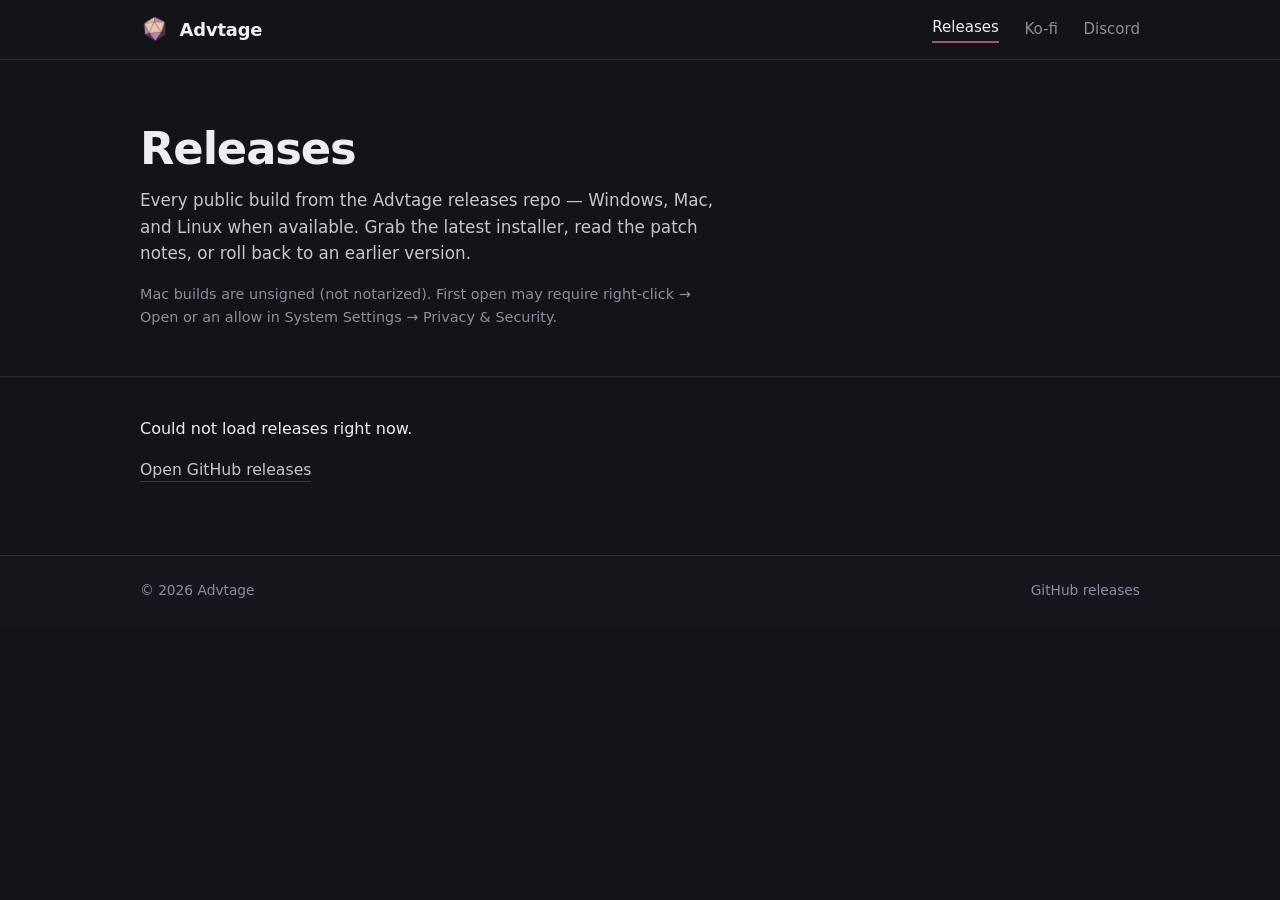
==== releases.html @ 0727cc29 "Point site at org releases and document hosting model Switch download/API URLs from dylan-griffin/ad" ====
<!DOCTYPE html>
<html lang="en">
<head>
  <meta charset="utf-8" />
  <meta name="viewport" content="width=device-width, initial-scale=1" />
  <title>Releases • Advtage</title>
  <meta name="description" content="Download Advtage for Windows, Mac, and Linux — browse every public release and patch notes." />
  <meta property="og:title" content="Advtage Releases" />
  <meta property="og:description" content="Download Advtage for Windows, Mac, and Linux — browse every public release and patch notes." />
  <meta property="og:type" content="website" />
  <meta property="og:image" content="assets/adv-die.png" />
  <link rel="icon" href="assets/adv-small.png" type="image/png" />
  <link rel="stylesheet" href="styles.css" />
</head>
<body>
  <a class="skip" href="#releases-list">Skip to releases</a>

  <header class="nav">
    <div class="nav__in">
      <a class="brand" href="index.html" aria-label="Advtage home">
        <img class="brand__icon" src="assets/adv-die.png" alt="" width="30" height="30" />
        <span class="brand__name">Advtage</span>
      </a>
      <nav class="nav__links" aria-label="Primary">
        <a href="releases.html" aria-current="page">Releases</a>
        <a href="https://ko-fi.com/advtage" target="_blank" rel="noopener noreferrer">Ko-fi</a>
        <a href="https://discord.gg/P9cmzxJrYT" target="_blank" rel="noopener noreferrer">Discord</a>
      </nav>
    </div>
  </header>

  <main>
    <section class="page-head">
      <div class="page-head__in">
        <h1 class="page-head__title">Releases</h1>
        <p class="page-head__lede">
          Every public build from the Advtage releases repo — Windows, Mac, and Linux when available. Grab the latest installer, read the patch notes, or roll back to an earlier version.
        </p>
        <p class="page-head__note">
          Mac builds are unsigned (not notarized). First open may require right-click → Open or an allow in System Settings → Privacy &amp; Security.
        </p>
      </div>
    </section>

    <section class="releases" aria-label="Release list">
      <div class="releases__in" id="releases-list" role="status" aria-live="polite">
        <p class="releases__status">Loading releases…</p>
      </div>
    </section>
  </main>

  <footer class="foot">
    <div class="foot__in">
      <span>&copy; <span id="year"></span> Advtage</span>
      <a href="https://github.com/advtage/advtage.github.io/releases" target="_blank" rel="noopener noreferrer">GitHub releases</a>
    </div>
  </footer>

  <script src="releases.js"></script>
</body>
</html>
---- styles.css ----
:root {
  color-scheme: dark;

  /* One dominant neutral, graded surfaces */
  --bg: #131418;
  --bg-2: #16171c;
  --ink: #eceef2;
  --ink-2: #c4c7d0;
  --muted: #8b8f9c;
  --line: rgba(255, 255, 255, 0.10);
  --line-2: rgba(255, 255, 255, 0.16);

  /* One accent, drawn from the die's plum/orchid — solid, used sparingly */
  --accent: #a4517f;
  --accent-hover: #b75f90;
  --accent-ink: #ffffff;

  --maxw: 1080px;
  --pad: clamp(1.25rem, 4vw, 2.5rem);

  font-family: Inter, system-ui, -apple-system, "Segoe UI", Roboto, sans-serif;
}

* { box-sizing: border-box; }

body {
  margin: 0;
  min-height: 100vh;
  background: var(--bg);
  color: var(--ink);
  font-size: 16px;
  line-height: 1.55;
  -webkit-font-smoothing: antialiased;
  text-rendering: optimizeLegibility;
}

img { display: block; }
a { color: inherit; }

.skip {
  position: absolute;
  left: -9999px;
  top: 0;
  z-index: 50;
  padding: 0.6rem 1rem;
  background: var(--accent);
  color: var(--accent-ink);
  font-weight: 600;
  text-decoration: none;
}
.skip:focus { left: 1rem; top: 1rem; }

:focus-visible {
  outline: 2px solid var(--accent-hover);
  outline-offset: 2px;
}

.mid { color: var(--muted); padding: 0 0.15rem; }

/* ---------------- Nav ---------------- */
.nav {
  position: sticky;
  top: 0;
  z-index: 30;
  background: var(--bg);
  border-bottom: 1px solid var(--line);
}
.nav__in {
  max-width: var(--maxw);
  margin: 0 auto;
  padding: 0.9rem var(--pad);
  display: flex;
  align-items: center;
  justify-content: space-between;
  gap: 1rem;
}
.brand {
  display: inline-flex;
  align-items: center;
  gap: 0.6rem;
  text-decoration: none;
}
.brand__icon {
  width: 30px;
  height: 30px;
  object-fit: contain;
}
.brand__name {
  font-size: 1.12rem;
  font-weight: 700;
  letter-spacing: -0.01em;
  color: var(--ink);
}
.nav__links {
  display: flex;
  align-items: center;
  gap: 1.6rem;
}
.nav__links a {
  color: var(--muted);
  text-decoration: none;
  font-size: 0.94rem;
  font-weight: 500;
  transition: color 0.15s ease;
}
.nav__links a:hover { color: var(--ink); }

/* ---------------- Hero ---------------- */
.hero {
  border-bottom: 1px solid var(--line);
}
.hero__in {
  max-width: var(--maxw);
  margin: 0 auto;
  padding: clamp(3rem, 8vw, 6rem) var(--pad) clamp(2.5rem, 6vw, 4.5rem);
  display: grid;
  grid-template-columns: 1.35fr 1fr;
  align-items: center;
  gap: clamp(2rem, 6vw, 5rem);
}
.hero__text { max-width: 36rem; }

.eyebrow {
  margin: 0 0 1.25rem;
  color: var(--muted);
  font-size: 0.8rem;
  font-weight: 600;
  letter-spacing: 0.14em;
  text-transform: uppercase;
}
.eyebrow span { margin: 0 0.35rem; color: var(--accent); }

.hero__title {
  margin: 0 0 1.4rem;
  font-size: clamp(2.2rem, 5.2vw, 3.6rem);
  line-height: 1.08;
  letter-spacing: -0.025em;
  font-weight: 700;
  color: var(--ink);
}

.hero__lede {
  margin: 0 0 2rem;
  max-width: 33rem;
  color: var(--ink-2);
  font-size: clamp(1.02rem, 1.5vw, 1.18rem);
  line-height: 1.6;
}

/* ---- Actions: equal download buttons per platform ---- */
.actions {
  display: flex;
  flex-direction: column;
  align-items: flex-start;
  gap: 1rem;
  margin-bottom: 1.35rem;
}
.dl-row {
  display: flex;
  flex-wrap: wrap;
  gap: 0.55rem;
  max-width: 36rem;
}
.btn {
  display: inline-flex;
  align-items: center;
  justify-content: center;
  padding: 0.85rem 1.35rem;
  background: var(--accent);
  color: var(--accent-ink);
  font-size: 0.95rem;
  font-weight: 600;
  text-decoration: none;
  border: 1px solid var(--accent);
  border-radius: 2px;
  transition: background 0.15s ease, border-color 0.15s ease;
}
.btn:hover { background: var(--accent-hover); border-color: var(--accent-hover); }
.btn.pending { opacity: 0.6; pointer-events: none; }
.btn--download { white-space: nowrap; }

.actions__alt {
  color: var(--ink-2);
  font-size: 0.98rem;
  font-weight: 500;
  text-decoration: none;
  border-bottom: 1px solid var(--line-2);
  padding-bottom: 2px;
  transition: color 0.15s ease, border-color 0.15s ease;
}
.actions__alt:hover { color: var(--ink); border-bottom-color: var(--accent); }

.version {
  margin: 0;
  color: var(--ink);
  font-size: 0.92rem;
  font-weight: 600;
}
.fine {
  margin: 0.35rem 0 0;
  color: var(--muted);
  font-size: 0.88rem;
}
.fine__link {
  color: var(--ink-2);
  text-decoration: none;
  border-bottom: 1px solid var(--line-2);
  transition: color 0.15s ease, border-color 0.15s ease;
}
.fine__link:hover { color: var(--ink); border-bottom-color: var(--accent); }
.fine--caveat {
  margin-top: 0.85rem;
  max-width: 34rem;
  line-height: 1.5;
  color: var(--muted);
}

/* ---- Hero mark: clean, still, no glow ---- */
.hero__shot {
  display: flex;
  justify-content: center;
}
.die {
  width: min(100%, 320px);
  height: auto;
  /* neutral grounding shadow, not a colored glow */
  filter: drop-shadow(0 18px 30px rgba(0, 0, 0, 0.45));
}

/* ---------------- Facts (typography + hairlines, not cards) ---------------- */
.facts { border-bottom: 1px solid var(--line); }
.facts__in {
  max-width: var(--maxw);
  margin: 0 auto;
  padding: clamp(2rem, 4vw, 3rem) var(--pad);
  display: grid;
  grid-template-columns: repeat(3, 1fr);
  gap: clamp(1.5rem, 4vw, 3rem);
}
.fact { margin: 0; }
.fact__term {
  margin: 0 0 0.4rem;
  font-size: 1.02rem;
  font-weight: 700;
  color: var(--ink);
  letter-spacing: -0.01em;
}
.fact__desc {
  margin: 0;
  color: var(--muted);
  font-size: 0.95rem;
  line-height: 1.55;
}

/* ---------------- Links (grouped text links, one icon system) ---------------- */
.links__in {
  max-width: var(--maxw);
  margin: 0 auto;
  padding: clamp(2.5rem, 5vw, 3.5rem) var(--pad);
  display: grid;
  grid-template-columns: 1fr 1fr;
  gap: clamp(2rem, 6vw, 4rem);
}
.group__label {
  margin: 0 0 1.1rem;
  font-size: 0.78rem;
  font-weight: 600;
  letter-spacing: 0.14em;
  text-transform: uppercase;
  color: var(--muted);
}
.group__list {
  list-style: none;
  margin: 0;
  padding: 0;
  display: flex;
  flex-direction: column;
  gap: 0.15rem;
}
.slink {
  display: inline-flex;
  align-items: center;
  gap: 0.7rem;
  padding: 0.5rem 0;
  color: var(--ink-2);
  text-decoration: none;
  font-size: 1rem;
  font-weight: 500;
  width: fit-content;
  transition: color 0.15s ease;
}
.slink__icon {
  width: 20px;
  height: 20px;
  flex-shrink: 0;
  fill: var(--muted);
  transition: fill 0.15s ease;
}
.slink:hover { color: var(--ink); }
.slink:hover .slink__icon { fill: var(--accent); }

/* ---------------- Page head (inner pages) ---------------- */
.page-head {
  border-bottom: 1px solid var(--line);
}
.page-head__in {
  max-width: var(--maxw);
  margin: 0 auto;
  padding: clamp(2.5rem, 6vw, 4rem) var(--pad) clamp(2rem, 4vw, 3rem);
}
.page-head__title {
  margin: 0 0 0.85rem;
  font-size: clamp(2rem, 4.5vw, 2.8rem);
  line-height: 1.1;
  letter-spacing: -0.025em;
  font-weight: 700;
}
.page-head__lede {
  margin: 0;
  max-width: 36rem;
  color: var(--ink-2);
  font-size: 1.05rem;
  line-height: 1.6;
}
.page-head__note {
  margin: 1rem 0 0;
  max-width: 36rem;
  color: var(--muted);
  font-size: 0.9rem;
  line-height: 1.55;
}

.nav__links a[aria-current="page"] {
  color: var(--ink);
  border-bottom: 2px solid var(--accent);
  padding-bottom: 2px;
}

/* ---------------- Releases list ---------------- */
.releases__in {
  max-width: var(--maxw);
  margin: 0 auto;
  padding: clamp(1.5rem, 4vw, 2.5rem) var(--pad) clamp(3rem, 6vw, 4.5rem);
}
.releases__status {
  margin: 0;
  color: var(--ink-2);
  font-size: 1rem;
  font-weight: 500;
}
.releases__status--error { color: var(--ink); }
.releases__fallback { margin: 1rem 0 0; }

.release {
  padding: clamp(1.5rem, 3vw, 2.25rem) 0;
  border-bottom: 1px solid var(--line);
}
.release:first-child { padding-top: 0.25rem; }
.release:last-child { border-bottom: none; }

.release__head {
  display: flex;
  align-items: flex-start;
  justify-content: space-between;
  gap: 1.5rem;
  margin-bottom: 1rem;
  flex-wrap: wrap;
}
.release__title {
  margin: 0 0 0.35rem;
  font-size: clamp(1.2rem, 2.4vw, 1.45rem);
  font-weight: 700;
  letter-spacing: -0.015em;
  line-height: 1.2;
}
.release__meta {
  margin: 0;
  color: var(--muted);
  font-size: 0.9rem;
  font-weight: 500;
  display: flex;
  flex-wrap: wrap;
  align-items: center;
  gap: 0.15rem;
}
.release__badges {
  display: flex;
  flex-wrap: wrap;
  gap: 0.45rem;
  margin-top: 0.7rem;
}
.release__badge {
  display: inline-block;
  padding: 0.15rem 0.45rem;
  border: 1px solid var(--line-2);
  border-radius: 2px;
  font-size: 0.72rem;
  font-weight: 700;
  letter-spacing: 0.04em;
  text-transform: uppercase;
  color: var(--ink-2);
}
.release__badge--latest {
  background: var(--accent);
  border-color: var(--accent);
  color: var(--accent-ink);
}
.release__badge--pre {
  color: var(--muted);
}
.release__actions {
  flex-shrink: 0;
  display: flex;
  flex-direction: column;
  align-items: flex-end;
  gap: 0.65rem;
  max-width: 100%;
}
.release__downloads {
  display: flex;
  flex-wrap: wrap;
  gap: 0.45rem;
  justify-content: flex-end;
  max-width: 22rem;
}
.release__downloads-empty {
  margin: 0;
  color: var(--muted);
  font-size: 0.88rem;
  font-style: italic;
}
.release__downloads .btn--download {
  padding: 0.65rem 0.95rem;
  font-size: 0.86rem;
}
.release__notes {
  margin: 0;
  color: var(--ink-2);
  font-size: 0.95rem;
  line-height: 1.6;
  max-width: 42rem;
}
.release__notes--empty {
  color: var(--muted);
  font-style: italic;
}
.release__notes p {
  margin: 0 0 0.75rem;
}
.release__notes p:last-child { margin-bottom: 0; }
.release__notes .notes-h {
  margin: 1.1rem 0 0.45rem;
  font-size: 0.98rem;
  font-weight: 700;
  letter-spacing: -0.01em;
  color: var(--ink);
  line-height: 1.3;
}
.release__notes .notes-h:first-child { margin-top: 0; }
.release__notes .notes-list {
  margin: 0 0 0.85rem;
  padding-left: 1.2rem;
  color: var(--ink-2);
}
.release__notes .notes-list li { margin: 0.25rem 0; }
.release__notes code {
  font-family: ui-monospace, SFMono-Regular, Menlo, Consolas, monospace;
  font-size: 0.88em;
  color: var(--ink);
}
.release__notes a {
  color: var(--ink);
  text-decoration: none;
  border-bottom: 1px solid var(--line-2);
}
.release__notes a:hover { border-bottom-color: var(--accent); }
.release__notes strong { color: var(--ink); font-weight: 650; }
.release__notes em { font-style: italic; }
.release__notes .notes-hr {
  border: 0;
  border-top: 1px solid var(--line);
  margin: 1rem 0;
}
.release__notes .notes-quote {
  margin: 0 0 0.85rem;
  padding: 0.15rem 0 0.15rem 0.9rem;
  border-left: 2px solid var(--line-2);
  color: var(--muted);
}

/* ---------------- Footer ---------------- */
.foot {
  border-top: 1px solid var(--line);
  background: var(--bg-2);
}
.foot__in {
  max-width: var(--maxw);
  margin: 0 auto;
  padding: 1.5rem var(--pad);
  display: flex;
  justify-content: space-between;
  gap: 1rem;
  flex-wrap: wrap;
  color: var(--muted);
  font-size: 0.86rem;
}
.foot__in a {
  color: var(--muted);
  text-decoration: none;
  transition: color 0.15s ease;
}
.foot__in a:hover { color: var(--ink); }

/* ---------------- Responsive ---------------- */
@media (max-width: 820px) {
  .hero__in {
    grid-template-columns: 1fr;
    gap: 2.5rem;
  }
  .hero__shot { order: -1; justify-content: flex-start; }
  .die { width: min(46%, 200px); }
  .facts__in { grid-template-columns: 1fr; gap: 1.5rem; }
  .fact { padding-bottom: 1.5rem; border-bottom: 1px solid var(--line); }
  .fact:last-child { padding-bottom: 0; border-bottom: none; }
}

@media (max-width: 560px) {
  .nav__links { gap: 1.1rem; }
  .nav__links a { font-size: 0.9rem; }
  .links__in { grid-template-columns: 1fr; gap: 2.25rem; }
  .actions { gap: 0.9rem; }
  .dl-row { width: 100%; }
  .dl-row .btn { flex: 1 1 calc(50% - 0.55rem); }
  .release__actions {
    width: 100%;
    align-items: stretch;
  }
  .release__downloads { justify-content: flex-start; max-width: none; width: 100%; }
  .release__downloads .btn--download { flex: 1 1 calc(50% - 0.45rem); text-align: center; }
}

@media (max-width: 380px) {
  .dl-row .btn,
  .release__downloads .btn--download { flex-basis: 100%; }
  .actions { align-items: stretch; }
  .actions__alt { align-self: flex-start; }
}

@media (prefers-reduced-motion: reduce) {
  * { transition: none !important; }
}
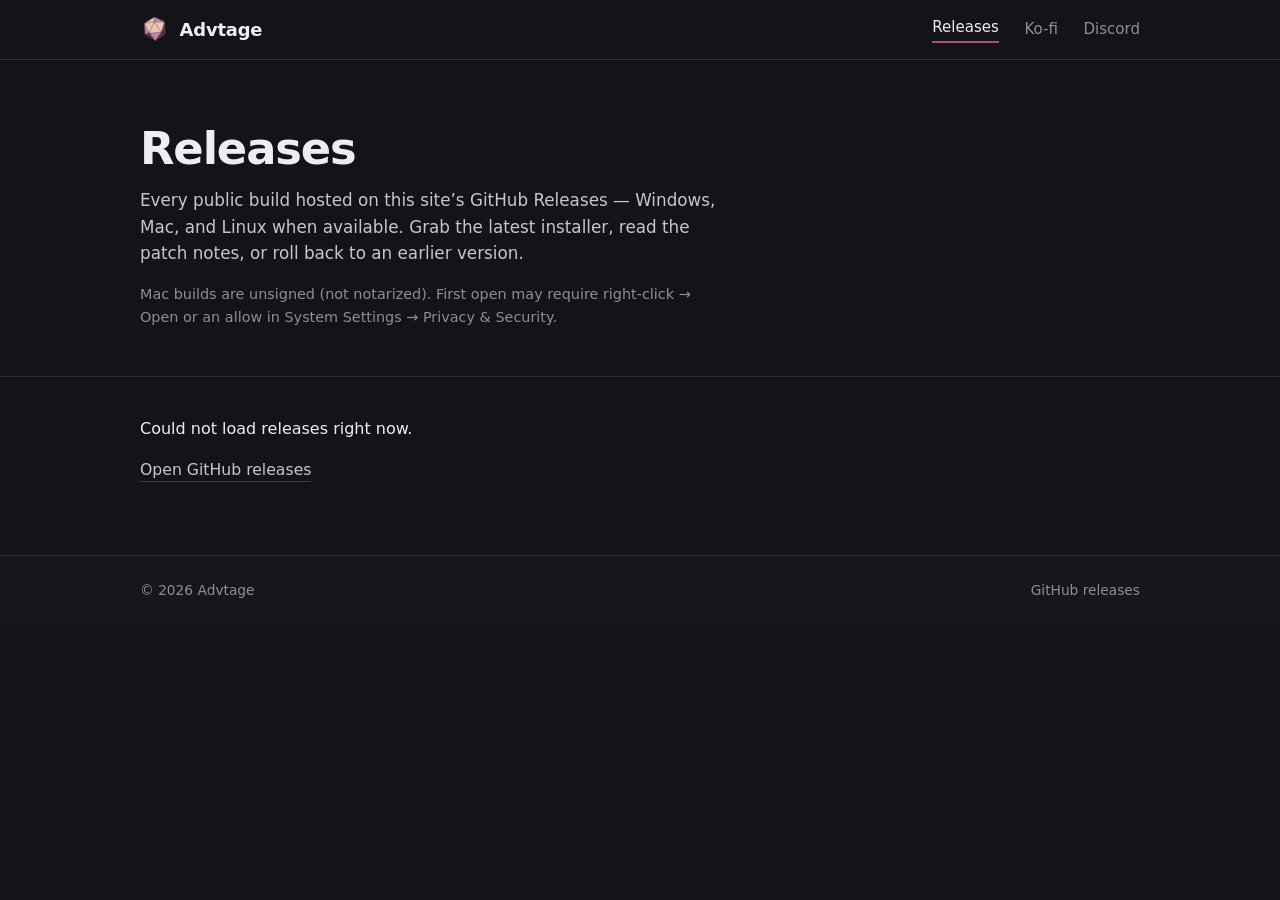
==== commit bea3827e: "Add handoff release script and clarify migration status Document remaining write/private-repo blocke" ====
--- a/releases.html
+++ b/releases.html
@@ -34,7 +34,7 @@
       <div class="page-head__in">
         <h1 class="page-head__title">Releases</h1>
         <p class="page-head__lede">
-          Every public build from the Advtage releases repo — Windows, Mac, and Linux when available. Grab the latest installer, read the patch notes, or roll back to an earlier version.
+          Every public build hosted on this site’s GitHub Releases — Windows, Mac, and Linux when available. Grab the latest installer, read the patch notes, or roll back to an earlier version.
         </p>
         <p class="page-head__note">
           Mac builds are unsigned (not notarized). First open may require right-click → Open or an allow in System Settings → Privacy &amp; Security.
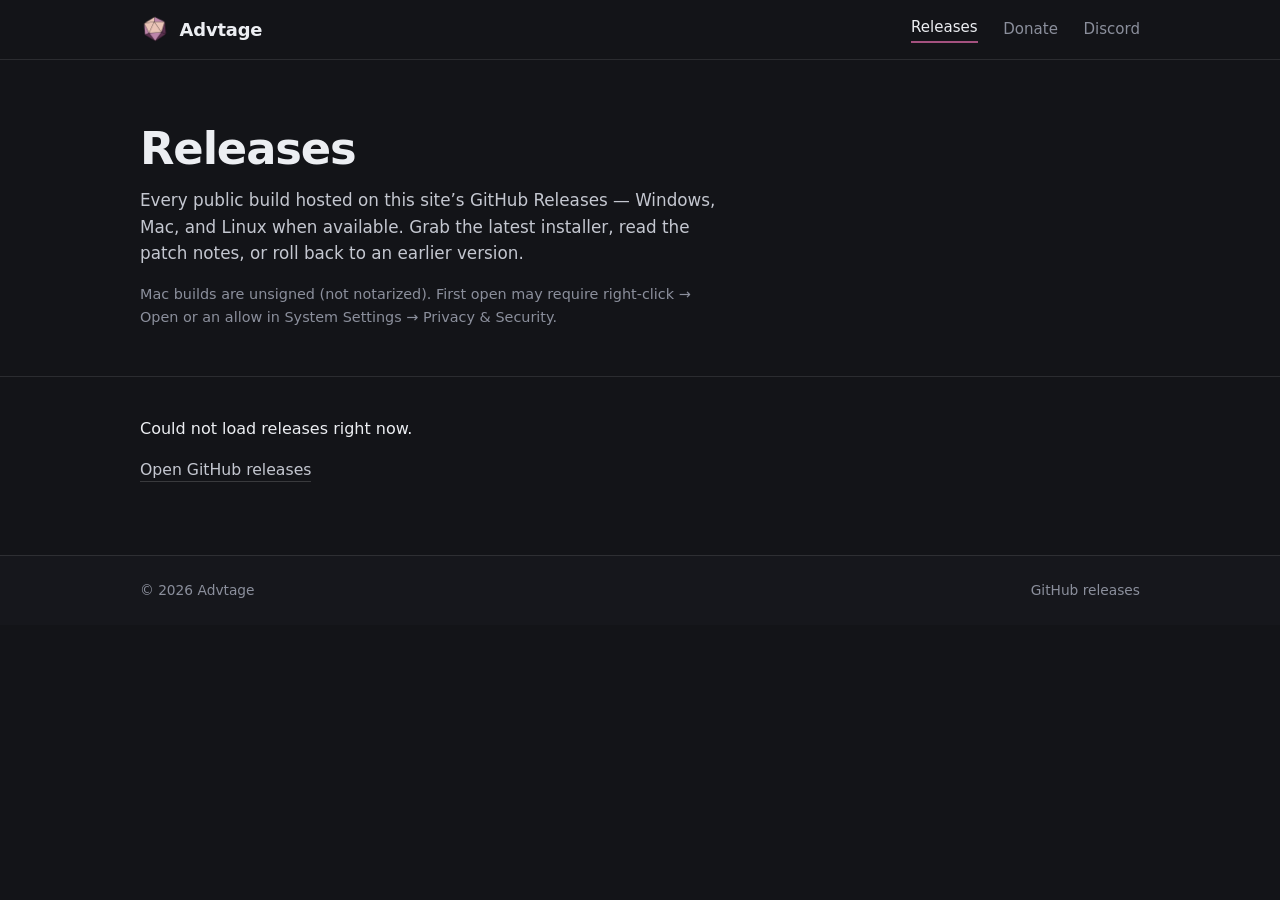
==== commit 9486c338: "Group download buttons by OS; rename Ko-fi labels to Donate Stack Windows → Mac → Linux as clear gro" ====
--- a/releases.html
+++ b/releases.html
@@ -23,7 +23,7 @@
       </a>
       <nav class="nav__links" aria-label="Primary">
         <a href="releases.html" aria-current="page">Releases</a>
-        <a href="https://ko-fi.com/advtage" target="_blank" rel="noopener noreferrer">Ko-fi</a>
+        <a href="https://ko-fi.com/advtage" target="_blank" rel="noopener noreferrer">Donate</a>
         <a href="https://discord.gg/P9cmzxJrYT" target="_blank" rel="noopener noreferrer">Discord</a>
       </nav>
     </div>
@@ -56,6 +56,7 @@
     </div>
   </footer>
 
+  <script src="os-icons.js"></script>
   <script src="releases.js"></script>
 </body>
 </html>
--- a/styles.css
+++ b/styles.css
@@ -107,18 +107,41 @@
 
 /* ---------------- Hero ---------------- */
 .hero {
+  position: relative;
+  overflow: hidden;
   border-bottom: 1px solid var(--line);
+  isolation: isolate;
+}
+.hero__mark {
+  position: absolute;
+  inset: auto -14% -36% auto;
+  width: min(118vw, 1080px);
+  height: min(118vw, 1080px);
+  z-index: 0;
+  pointer-events: none;
+  opacity: 0.48;
+  transform: rotate(-10deg);
+}
+.hero__mark-img {
+  width: 100%;
+  height: 100%;
+  object-fit: contain;
+  filter: drop-shadow(0 28px 50px rgba(0, 0, 0, 0.55));
 }
 .hero__in {
+  position: relative;
+  z-index: 1;
   max-width: var(--maxw);
   margin: 0 auto;
-  padding: clamp(3rem, 8vw, 6rem) var(--pad) clamp(2.5rem, 6vw, 4.5rem);
+  padding: clamp(3.5rem, 9vw, 7rem) var(--pad) clamp(3rem, 7vw, 5.5rem);
   display: grid;
-  grid-template-columns: 1.35fr 1fr;
+  grid-template-columns: minmax(0, 1fr);
   align-items: center;
-  gap: clamp(2rem, 6vw, 5rem);
-}
-.hero__text { max-width: 36rem; }
+}
+.hero__text {
+  max-width: 38rem;
+  position: relative;
+}
 
 .eyebrow {
   margin: 0 0 1.25rem;
@@ -147,7 +170,7 @@
   line-height: 1.6;
 }
 
-/* ---- Actions: equal download buttons per platform ---- */
+/* ---- Actions: download buttons with OS marks ---- */
 .actions {
   display: flex;
   flex-direction: column;
@@ -157,27 +180,55 @@
 }
 .dl-row {
   display: flex;
+  flex-direction: column;
+  align-items: flex-start;
+  gap: 0.55rem;
+  width: 100%;
+  max-width: 42rem;
+}
+.dl-group {
+  display: flex;
   flex-wrap: wrap;
+  align-items: stretch;
   gap: 0.55rem;
-  max-width: 36rem;
 }
 .btn {
   display: inline-flex;
   align-items: center;
   justify-content: center;
-  padding: 0.85rem 1.35rem;
+  gap: 0.55rem;
+  padding: 0.9rem 1.2rem;
   background: var(--accent);
   color: var(--accent-ink);
   font-size: 0.95rem;
-  font-weight: 600;
-  text-decoration: none;
-  border: 1px solid var(--accent);
+  font-weight: 650;
+  letter-spacing: -0.01em;
+  text-decoration: none;
+  border: 2px solid #c46b98;
   border-radius: 2px;
-  transition: background 0.15s ease, border-color 0.15s ease;
-}
-.btn:hover { background: var(--accent-hover); border-color: var(--accent-hover); }
+  box-shadow: inset 0 -2px 0 rgba(0, 0, 0, 0.22);
+  transition: background 0.15s ease, border-color 0.15s ease, transform 0.12s ease;
+}
+.btn:hover {
+  background: var(--accent-hover);
+  border-color: #d07aa5;
+}
+.btn:active {
+  transform: translateY(1px);
+  box-shadow: inset 0 1px 0 rgba(0, 0, 0, 0.25);
+}
 .btn.pending { opacity: 0.6; pointer-events: none; }
-.btn--download { white-space: nowrap; }
+.btn--download {
+  white-space: nowrap;
+  min-height: 2.85rem;
+}
+.btn__os {
+  width: 1.15rem;
+  height: 1.15rem;
+  flex-shrink: 0;
+  display: block;
+}
+.btn__label { line-height: 1; }
 
 .actions__alt {
   color: var(--ink-2);
@@ -213,18 +264,6 @@
   max-width: 34rem;
   line-height: 1.5;
   color: var(--muted);
-}
-
-/* ---- Hero mark: clean, still, no glow ---- */
-.hero__shot {
-  display: flex;
-  justify-content: center;
-}
-.die {
-  width: min(100%, 320px);
-  height: auto;
-  /* neutral grounding shadow, not a colored glow */
-  filter: drop-shadow(0 18px 30px rgba(0, 0, 0, 0.45));
 }
 
 /* ---------------- Facts (typography + hairlines, not cards) ---------------- */
@@ -418,10 +457,14 @@
 }
 .release__downloads {
   display: flex;
-  flex-wrap: wrap;
-  gap: 0.45rem;
+  flex-direction: column;
+  align-items: flex-end;
+  gap: 0.4rem;
+  max-width: 28rem;
+}
+.release__downloads .dl-group {
   justify-content: flex-end;
-  max-width: 22rem;
+  gap: 0.4rem;
 }
 .release__downloads-empty {
   margin: 0;
@@ -430,8 +473,14 @@
   font-style: italic;
 }
 .release__downloads .btn--download {
-  padding: 0.65rem 0.95rem;
+  padding: 0.7rem 0.95rem;
   font-size: 0.86rem;
+  min-height: 2.45rem;
+  gap: 0.45rem;
+}
+.release__downloads .btn__os {
+  width: 1.05rem;
+  height: 1.05rem;
 }
 .release__notes {
   margin: 0;
@@ -513,12 +562,15 @@
 
 /* ---------------- Responsive ---------------- */
 @media (max-width: 820px) {
+  .hero__mark {
+    width: min(110vw, 640px);
+    height: min(110vw, 640px);
+    inset: auto -18% -22% auto;
+    opacity: 0.34;
+  }
   .hero__in {
-    grid-template-columns: 1fr;
-    gap: 2.5rem;
+    padding-top: clamp(3rem, 8vw, 4.5rem);
   }
-  .hero__shot { order: -1; justify-content: flex-start; }
-  .die { width: min(46%, 200px); }
   .facts__in { grid-template-columns: 1fr; gap: 1.5rem; }
   .fact { padding-bottom: 1.5rem; border-bottom: 1px solid var(--line); }
   .fact:last-child { padding-bottom: 0; border-bottom: none; }
@@ -530,17 +582,23 @@
   .links__in { grid-template-columns: 1fr; gap: 2.25rem; }
   .actions { gap: 0.9rem; }
   .dl-row { width: 100%; }
-  .dl-row .btn { flex: 1 1 calc(50% - 0.55rem); }
+  .dl-group { width: 100%; }
+  .dl-group .btn { flex: 1 1 calc(50% - 0.55rem); }
   .release__actions {
     width: 100%;
     align-items: stretch;
   }
-  .release__downloads { justify-content: flex-start; max-width: none; width: 100%; }
+  .release__downloads {
+    align-items: stretch;
+    max-width: none;
+    width: 100%;
+  }
+  .release__downloads .dl-group { justify-content: flex-start; width: 100%; }
   .release__downloads .btn--download { flex: 1 1 calc(50% - 0.45rem); text-align: center; }
 }
 
 @media (max-width: 380px) {
-  .dl-row .btn,
+  .dl-group .btn,
   .release__downloads .btn--download { flex-basis: 100%; }
   .actions { align-items: stretch; }
   .actions__alt { align-self: flex-start; }
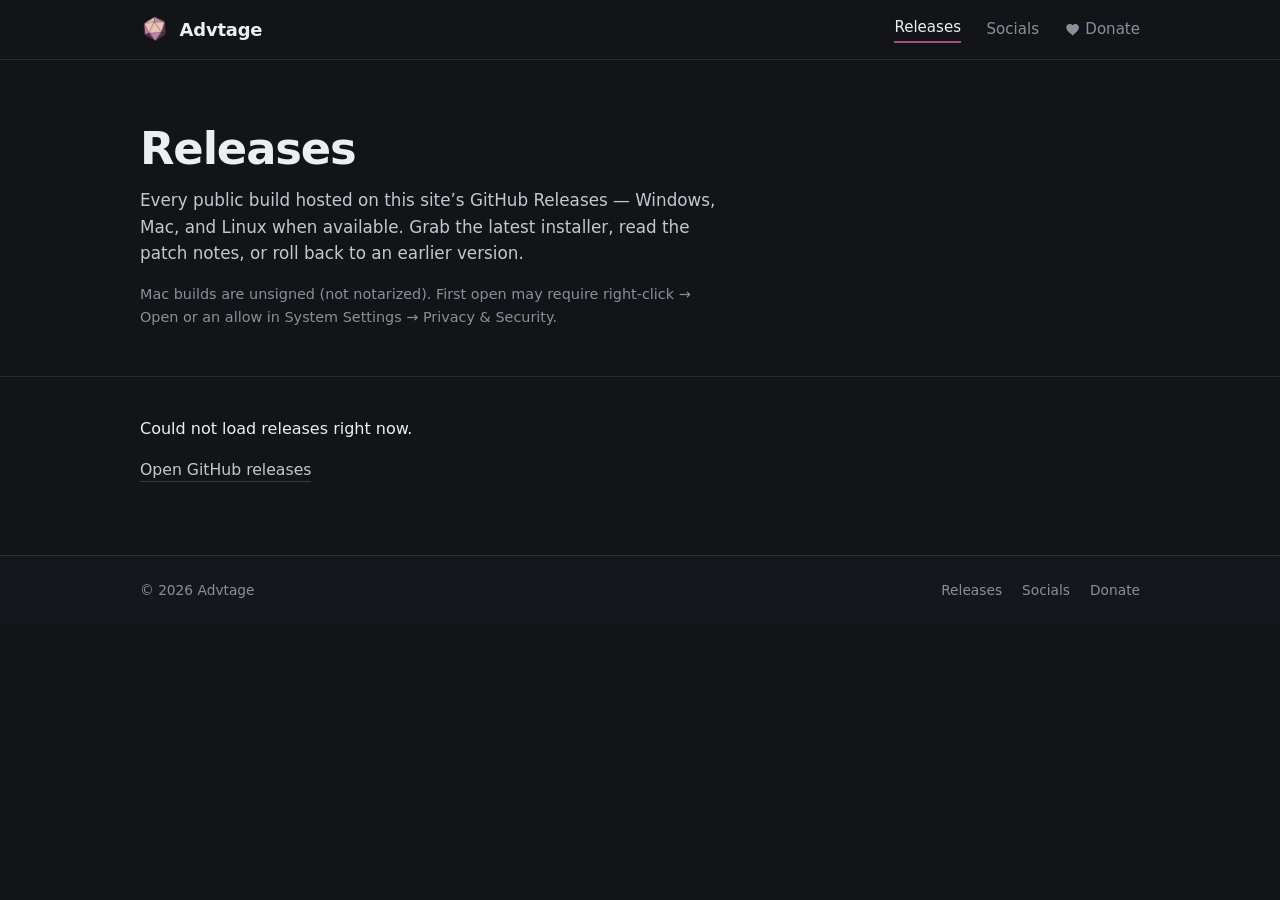
==== commit ad8fb61c: "Add Socials page, heart Donate icon, and homepage features Replace the Ko-fi mug with a centered hea" ====
--- a/releases.html
+++ b/releases.html
@@ -23,8 +23,11 @@
       </a>
       <nav class="nav__links" aria-label="Primary">
         <a href="releases.html" aria-current="page">Releases</a>
-        <a href="https://ko-fi.com/advtage" target="_blank" rel="noopener noreferrer">Donate</a>
-        <a href="https://discord.gg/P9cmzxJrYT" target="_blank" rel="noopener noreferrer">Discord</a>
+        <a href="socials.html">Socials</a>
+        <a class="nav-donate" href="https://ko-fi.com/advtage" target="_blank" rel="noopener noreferrer">
+          <svg class="nav-donate__icon" viewBox="0 0 24 24" aria-hidden="true"><path d="M12.1 21.35 10.55 19.9C5.4 15.36 2 12.28 2 8.5 2 5.42 4.42 3 7.5 3c1.74 0 3.41.81 4.5 2.09C13.09 3.81 14.76 3 16.5 3 19.58 3 22 5.42 22 8.5c0 3.78-3.4 6.86-8.55 11.54L12.1 21.35Z"/></svg>
+          <span>Donate</span>
+        </a>
       </nav>
     </div>
   </header>
@@ -52,7 +55,11 @@
   <footer class="foot">
     <div class="foot__in">
       <span>&copy; <span id="year"></span> Advtage</span>
-      <a href="https://github.com/advtage/advtage.github.io/releases" target="_blank" rel="noopener noreferrer">GitHub releases</a>
+      <div class="foot__links">
+        <a href="releases.html">Releases</a>
+        <a href="socials.html">Socials</a>
+        <a href="https://ko-fi.com/advtage" target="_blank" rel="noopener noreferrer">Donate</a>
+      </div>
     </div>
   </footer>
 
--- a/styles.css
+++ b/styles.css
@@ -104,6 +104,19 @@
   transition: color 0.15s ease;
 }
 .nav__links a:hover { color: var(--ink); }
+.nav-donate {
+  display: inline-flex;
+  align-items: center;
+  gap: 0.35rem;
+  line-height: 1;
+}
+.nav-donate__icon {
+  width: 0.95rem;
+  height: 0.95rem;
+  display: block;
+  flex-shrink: 0;
+  fill: currentColor;
+}
 
 /* ---------------- Hero ---------------- */
 .hero {
@@ -181,16 +194,33 @@
 .dl-row {
   display: flex;
   flex-direction: column;
+  align-items: stretch;
+  gap: 1rem;
+  width: 100%;
+  max-width: 36rem;
+}
+.dl-section {
+  display: flex;
+  flex-direction: column;
   align-items: flex-start;
-  gap: 0.55rem;
+  gap: 0.45rem;
   width: 100%;
-  max-width: 42rem;
-}
-.dl-group {
+}
+.dl-section__title {
+  margin: 0;
+  font-size: 0.78rem;
+  font-weight: 700;
+  letter-spacing: 0.06em;
+  text-transform: uppercase;
+  color: var(--muted);
+  line-height: 1.2;
+}
+.dl-section__btns {
   display: flex;
   flex-wrap: wrap;
   align-items: stretch;
   gap: 0.55rem;
+  width: 100%;
 }
 .btn {
   display: inline-flex;
@@ -240,6 +270,20 @@
   transition: color 0.15s ease, border-color 0.15s ease;
 }
 .actions__alt:hover { color: var(--ink); border-bottom-color: var(--accent); }
+.donate-link {
+  display: inline-flex;
+  align-items: center;
+  gap: 0.4rem;
+  line-height: 1;
+}
+.donate-link__icon {
+  width: 1rem;
+  height: 1rem;
+  display: block;
+  flex-shrink: 0;
+  fill: currentColor;
+}
+.donate-link span { line-height: 1; }
 
 .version {
   margin: 0;
@@ -326,17 +370,180 @@
   font-size: 1rem;
   font-weight: 500;
   width: fit-content;
+  line-height: 1.2;
   transition: color 0.15s ease;
 }
 .slink__icon {
   width: 20px;
   height: 20px;
   flex-shrink: 0;
+  display: block;
   fill: var(--muted);
   transition: fill 0.15s ease;
 }
+.slink span {
+  display: block;
+  line-height: 1.2;
+}
 .slink:hover { color: var(--ink); }
 .slink:hover .slink__icon { fill: var(--accent); }
+
+/* ---------------- How / session flow ---------------- */
+.how {
+  border-bottom: 1px solid var(--line);
+  background: var(--bg-2);
+}
+.how__in {
+  position: relative;
+  max-width: var(--maxw);
+  margin: 0 auto;
+  padding: clamp(2.5rem, 5vw, 4rem) var(--pad);
+  overflow: hidden;
+}
+.how__head {
+  max-width: 34rem;
+  margin-bottom: 1.75rem;
+}
+.how__title {
+  margin: 0 0 0.55rem;
+  font-size: clamp(1.35rem, 2.4vw, 1.75rem);
+  font-weight: 700;
+  letter-spacing: -0.02em;
+  color: var(--ink);
+}
+.how__lede {
+  margin: 0;
+  color: var(--muted);
+  font-size: 0.98rem;
+  line-height: 1.55;
+}
+.how__steps {
+  list-style: none;
+  margin: 0;
+  padding: 0;
+  display: grid;
+  gap: 1.25rem;
+  max-width: 36rem;
+  position: relative;
+  z-index: 1;
+}
+.how-step {
+  display: grid;
+  grid-template-columns: 2rem 1fr;
+  gap: 0.85rem;
+  align-items: start;
+}
+.how-step__n {
+  width: 2rem;
+  height: 2rem;
+  display: inline-flex;
+  align-items: center;
+  justify-content: center;
+  border: 2px solid var(--accent);
+  color: var(--accent);
+  font-size: 0.85rem;
+  font-weight: 700;
+  line-height: 1;
+}
+.how-step__title {
+  margin: 0 0 0.3rem;
+  font-size: 1.02rem;
+  font-weight: 700;
+  letter-spacing: -0.01em;
+  color: var(--ink);
+}
+.how-step__text {
+  margin: 0;
+  color: var(--ink-2);
+  font-size: 0.95rem;
+  line-height: 1.55;
+}
+.how-demo {
+  margin-top: 0.75rem;
+  display: inline-flex;
+  flex-wrap: wrap;
+  align-items: center;
+  gap: 0.55rem 0.75rem;
+  padding: 0.55rem 0.75rem;
+  border: 1px solid var(--line-2);
+  background: var(--bg);
+  max-width: 100%;
+}
+.how-demo__label {
+  font-size: 0.72rem;
+  font-weight: 700;
+  letter-spacing: 0.08em;
+  text-transform: uppercase;
+  color: var(--muted);
+}
+.how-demo__url {
+  font-family: ui-monospace, SFMono-Regular, Menlo, Consolas, monospace;
+  font-size: 0.86rem;
+  color: var(--ink);
+  word-break: break-all;
+}
+.how__mark {
+  position: absolute;
+  right: -2%;
+  bottom: -18%;
+  width: min(42vw, 280px);
+  opacity: 0.22;
+  pointer-events: none;
+  z-index: 0;
+}
+.how__mark img {
+  width: 100%;
+  height: auto;
+}
+
+/* ---------------- Feature sections ---------------- */
+.features {
+  border-bottom: 1px solid var(--line);
+}
+.features__in {
+  max-width: var(--maxw);
+  margin: 0 auto;
+  padding: clamp(2.25rem, 4.5vw, 3.5rem) var(--pad);
+  display: grid;
+  gap: 0;
+}
+.feature {
+  display: grid;
+  grid-template-columns: minmax(10rem, 16rem) minmax(0, 1fr);
+  gap: 1rem 2rem;
+  padding: 1.35rem 0;
+  border-bottom: 1px solid var(--line);
+}
+.feature:first-child { padding-top: 0; }
+.feature:last-child {
+  border-bottom: 0;
+  padding-bottom: 0;
+}
+.feature__title {
+  margin: 0;
+  font-size: 1.05rem;
+  font-weight: 700;
+  letter-spacing: -0.01em;
+  color: var(--ink);
+  line-height: 1.3;
+}
+.feature__text {
+  margin: 0;
+  color: var(--ink-2);
+  font-size: 0.98rem;
+  line-height: 1.6;
+  max-width: 38rem;
+}
+
+/* ---------------- Socials page ---------------- */
+.socials__in {
+  max-width: var(--maxw);
+  margin: 0 auto;
+  padding: clamp(2.5rem, 5vw, 3.5rem) var(--pad);
+  display: grid;
+  grid-template-columns: 1fr 1fr;
+  gap: clamp(2rem, 6vw, 4rem);
+}
 
 /* ---------------- Page head (inner pages) ---------------- */
 .page-head {
@@ -459,10 +666,18 @@
   display: flex;
   flex-direction: column;
   align-items: flex-end;
-  gap: 0.4rem;
+  gap: 0.75rem;
   max-width: 28rem;
-}
-.release__downloads .dl-group {
+  width: 100%;
+}
+.release__downloads .dl-section {
+  align-items: flex-end;
+}
+.release__downloads .dl-section__title {
+  text-align: right;
+  font-size: 0.72rem;
+}
+.release__downloads .dl-section__btns {
   justify-content: flex-end;
   gap: 0.4rem;
 }
@@ -550,8 +765,15 @@
   justify-content: space-between;
   gap: 1rem;
   flex-wrap: wrap;
+  align-items: center;
   color: var(--muted);
   font-size: 0.86rem;
+}
+.foot__links {
+  display: inline-flex;
+  flex-wrap: wrap;
+  align-items: center;
+  gap: 1rem 1.25rem;
 }
 .foot__in a {
   color: var(--muted);
@@ -559,6 +781,10 @@
   transition: color 0.15s ease;
 }
 .foot__in a:hover { color: var(--ink); }
+.foot__in .donate-link__icon {
+  width: 0.9rem;
+  height: 0.9rem;
+}
 
 /* ---------------- Responsive ---------------- */
 @media (max-width: 820px) {
@@ -574,6 +800,12 @@
   .facts__in { grid-template-columns: 1fr; gap: 1.5rem; }
   .fact { padding-bottom: 1.5rem; border-bottom: 1px solid var(--line); }
   .fact:last-child { padding-bottom: 0; border-bottom: none; }
+  .feature {
+    grid-template-columns: 1fr;
+    gap: 0.35rem;
+  }
+  .socials__in { grid-template-columns: 1fr; gap: 2.25rem; }
+  .how__mark { opacity: 0.14; width: min(55vw, 220px); }
 }
 
 @media (max-width: 560px) {
@@ -582,8 +814,7 @@
   .links__in { grid-template-columns: 1fr; gap: 2.25rem; }
   .actions { gap: 0.9rem; }
   .dl-row { width: 100%; }
-  .dl-group { width: 100%; }
-  .dl-group .btn { flex: 1 1 calc(50% - 0.55rem); }
+  .dl-section__btns .btn { flex: 1 1 calc(50% - 0.55rem); }
   .release__actions {
     width: 100%;
     align-items: stretch;
@@ -593,12 +824,14 @@
     max-width: none;
     width: 100%;
   }
-  .release__downloads .dl-group { justify-content: flex-start; width: 100%; }
+  .release__downloads .dl-section { align-items: stretch; }
+  .release__downloads .dl-section__title { text-align: left; }
+  .release__downloads .dl-section__btns { justify-content: flex-start; }
   .release__downloads .btn--download { flex: 1 1 calc(50% - 0.45rem); text-align: center; }
 }
 
 @media (max-width: 380px) {
-  .dl-group .btn,
+  .dl-section__btns .btn,
   .release__downloads .btn--download { flex-basis: 100%; }
   .actions { align-items: stretch; }
   .actions__alt { align-self: flex-start; }
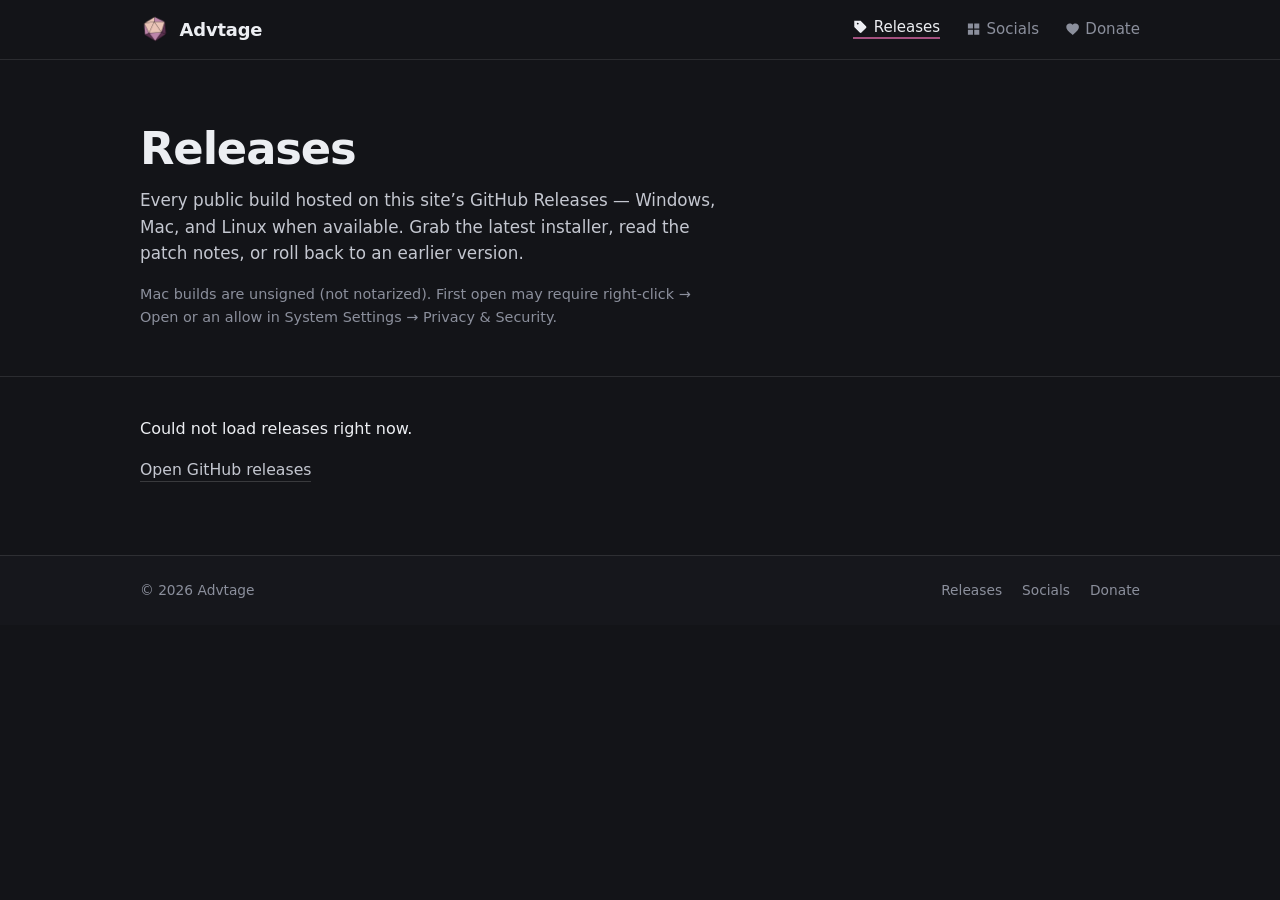
==== commit d52fee93: "Remove hero Donate CTA; add matching nav icons Drop the heart Donate link under homepage downloads. " ====
--- a/releases.html
+++ b/releases.html
@@ -22,10 +22,16 @@
         <span class="brand__name">Advtage</span>
       </a>
       <nav class="nav__links" aria-label="Primary">
-        <a href="releases.html" aria-current="page">Releases</a>
-        <a href="socials.html">Socials</a>
-        <a class="nav-donate" href="https://ko-fi.com/advtage" target="_blank" rel="noopener noreferrer">
-          <svg class="nav-donate__icon" viewBox="0 0 24 24" aria-hidden="true"><path d="M12.1 21.35 10.55 19.9C5.4 15.36 2 12.28 2 8.5 2 5.42 4.42 3 7.5 3c1.74 0 3.41.81 4.5 2.09C13.09 3.81 14.76 3 16.5 3 19.58 3 22 5.42 22 8.5c0 3.78-3.4 6.86-8.55 11.54L12.1 21.35Z"/></svg>
+        <a class="nav-link" href="releases.html" aria-current="page">
+          <svg class="nav-link__icon" viewBox="0 0 24 24" aria-hidden="true"><path d="M20.59 13.41 13.42 20.58a2 2 0 0 1-2.83 0L2 12V2h10l8.59 8.59a2 2 0 0 1 0 2.82ZM7.5 8A1.5 1.5 0 1 0 7.5 5 1.5 1.5 0 0 0 7.5 8Z"/></svg>
+          <span>Releases</span>
+        </a>
+        <a class="nav-link" href="socials.html">
+          <svg class="nav-link__icon" viewBox="0 0 24 24" aria-hidden="true"><path d="M3 3h8v8H3V3zm10 0h8v8h-8V3zM3 13h8v8H3v-8zm10 0h8v8h-8v-8z"/></svg>
+          <span>Socials</span>
+        </a>
+        <a class="nav-link" href="https://ko-fi.com/advtage" target="_blank" rel="noopener noreferrer">
+          <svg class="nav-link__icon" viewBox="0 0 24 24" aria-hidden="true"><path d="M12.1 21.35 10.55 19.9C5.4 15.36 2 12.28 2 8.5 2 5.42 4.42 3 7.5 3c1.74 0 3.41.81 4.5 2.09C13.09 3.81 14.76 3 16.5 3 19.58 3 22 5.42 22 8.5c0 3.78-3.4 6.86-8.55 11.54L12.1 21.35Z"/></svg>
           <span>Donate</span>
         </a>
       </nav>
--- a/styles.css
+++ b/styles.css
@@ -104,19 +104,21 @@
   transition: color 0.15s ease;
 }
 .nav__links a:hover { color: var(--ink); }
-.nav-donate {
+.nav-link {
   display: inline-flex;
   align-items: center;
   gap: 0.35rem;
   line-height: 1;
 }
-.nav-donate__icon {
+.nav-link__icon {
   width: 0.95rem;
   height: 0.95rem;
   display: block;
   flex-shrink: 0;
   fill: currentColor;
-}
+  transform: translateY(-0.5px);
+}
+.nav-link span { line-height: 1; }
 
 /* ---------------- Hero ---------------- */
 .hero {
@@ -282,6 +284,7 @@
   display: block;
   flex-shrink: 0;
   fill: currentColor;
+  transform: translateY(-0.5px);
 }
 .donate-link span { line-height: 1; }
 
@@ -381,6 +384,9 @@
   fill: var(--muted);
   transition: fill 0.15s ease;
 }
+.slink[href*="ko-fi.com"] .slink__icon {
+  transform: translateY(-0.5px);
+}
 .slink span {
   display: block;
   line-height: 1.2;
@@ -535,15 +541,95 @@
   max-width: 38rem;
 }
 
-/* ---------------- Socials page ---------------- */
-.socials__in {
-  max-width: var(--maxw);
+/* ---------------- Socials / Linktree stack ---------------- */
+.page-socials {
+  min-height: 100vh;
+  display: flex;
+  flex-direction: column;
+}
+.page-socials main {
+  flex: 1 1 auto;
+}
+.lt {
+  padding: clamp(2rem, 5vw, 3.25rem) var(--pad) clamp(2.5rem, 6vw, 4rem);
+}
+.lt__in {
+  width: min(100%, 26rem);
   margin: 0 auto;
-  padding: clamp(2.5rem, 5vw, 3.5rem) var(--pad);
-  display: grid;
-  grid-template-columns: 1fr 1fr;
-  gap: clamp(2rem, 6vw, 4rem);
-}
+}
+.lt__profile {
+  text-align: center;
+  margin-bottom: 1.75rem;
+}
+.lt__avatar {
+  width: 5.5rem;
+  height: 5.5rem;
+  margin: 0 auto 0.9rem;
+  object-fit: contain;
+}
+.lt__name {
+  margin: 0 0 0.35rem;
+  font-size: 1.45rem;
+  font-weight: 700;
+  letter-spacing: -0.02em;
+  color: var(--ink);
+}
+.lt__bio {
+  margin: 0;
+  color: var(--muted);
+  font-size: 0.95rem;
+  line-height: 1.45;
+}
+.lt__links {
+  list-style: none;
+  margin: 0;
+  padding: 0;
+  display: flex;
+  flex-direction: column;
+  gap: 0.75rem;
+}
+.lt-btn {
+  display: flex;
+  align-items: center;
+  justify-content: center;
+  gap: 0.7rem;
+  width: 100%;
+  min-height: 3.25rem;
+  padding: 0.85rem 1.15rem;
+  background: var(--bg-2);
+  color: var(--ink);
+  border: 2px solid var(--line-2);
+  border-radius: 2px;
+  text-decoration: none;
+  font-size: 1.02rem;
+  font-weight: 650;
+  letter-spacing: -0.01em;
+  line-height: 1;
+  box-shadow: inset 0 -2px 0 rgba(0, 0, 0, 0.28);
+  transition: background 0.15s ease, border-color 0.15s ease, color 0.15s ease;
+}
+.lt-btn:hover {
+  background: var(--accent);
+  border-color: #c46b98;
+  color: var(--accent-ink);
+}
+.lt-btn:active {
+  transform: translateY(1px);
+  box-shadow: inset 0 1px 0 rgba(0, 0, 0, 0.25);
+}
+.lt-btn__icon {
+  width: 1.2rem;
+  height: 1.2rem;
+  flex-shrink: 0;
+  display: block;
+  fill: currentColor;
+}
+.lt-btn__label {
+  display: block;
+  line-height: 1;
+}
+
+/* legacy two-column socials layout removed in favor of .lt */
 
 /* ---------------- Page head (inner pages) ---------------- */
 .page-head {
@@ -804,7 +890,6 @@
     grid-template-columns: 1fr;
     gap: 0.35rem;
   }
-  .socials__in { grid-template-columns: 1fr; gap: 2.25rem; }
   .how__mark { opacity: 0.14; width: min(55vw, 220px); }
 }
 
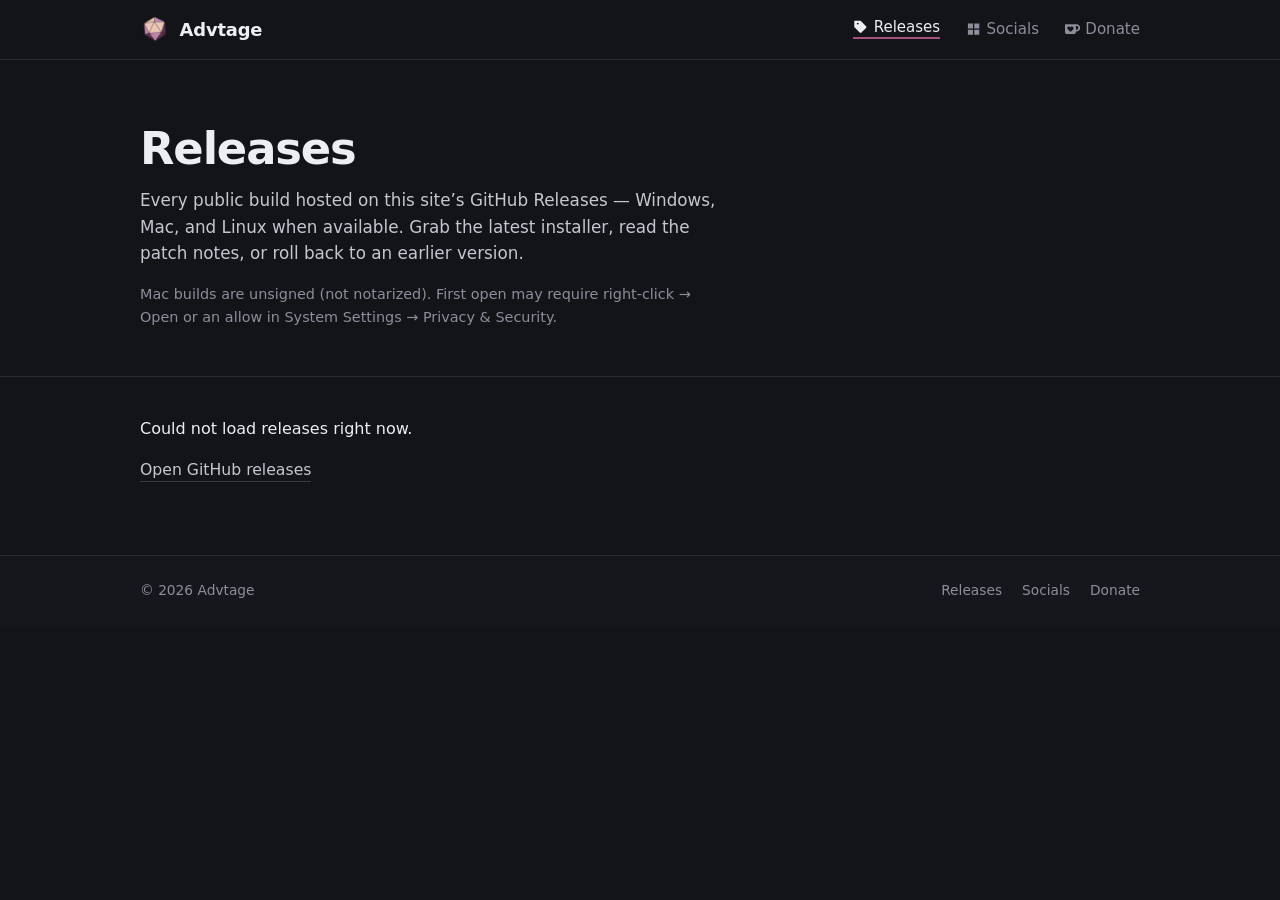
==== commit 06801722: "Replace social icons with official Simple Icons SVG marks. Use accurate monochrome brand path data f" ====
--- a/releases.html
+++ b/releases.html
@@ -9,7 +9,8 @@
   <meta property="og:description" content="Download Advtage for Windows, Mac, and Linux — browse every public release and patch notes." />
   <meta property="og:type" content="website" />
   <meta property="og:image" content="assets/adv-die.png" />
-  <link rel="icon" href="assets/adv-small.png" type="image/png" />
+  <link rel="icon" href="assets/adv-die.png" type="image/png" />
+  <link rel="apple-touch-icon" href="assets/adv-die.png" />
   <link rel="stylesheet" href="styles.css" />
 </head>
 <body>
@@ -31,7 +32,7 @@
           <span>Socials</span>
         </a>
         <a class="nav-link" href="https://ko-fi.com/advtage" target="_blank" rel="noopener noreferrer">
-          <svg class="nav-link__icon" viewBox="0 0 24 24" aria-hidden="true"><path d="M12.1 21.35 10.55 19.9C5.4 15.36 2 12.28 2 8.5 2 5.42 4.42 3 7.5 3c1.74 0 3.41.81 4.5 2.09C13.09 3.81 14.76 3 16.5 3 19.58 3 22 5.42 22 8.5c0 3.78-3.4 6.86-8.55 11.54L12.1 21.35Z"/></svg>
+          <svg class="nav-link__icon" viewBox="0 0 24 24" aria-hidden="true"><path d="M23.881 8.948c-.773-4.085-4.859-4.593-4.859-4.593H.723c-.604 0-.679.798-.679.798s-.082 7.324-.022 11.822c.164 2.424 2.586 2.672 2.586 2.672s8.267-.023 11.966-.049c2.438-.426 2.683-2.566 2.658-3.734 4.352.24 7.422-2.831 6.649-6.916zm-11.062 3.511c-1.246 1.453-4.011 3.976-4.011 3.976s-.121.119-.31.023c-.076-.057-.108-.09-.108-.09-.443-.441-3.368-3.049-4.034-3.954-.709-.965-1.041-2.7-.091-3.71.951-1.01 3.005-1.086 4.363.407 0 0 1.565-1.782 3.468-.963 1.904.82 1.832 3.011.723 4.311zm6.173.478c-.928.116-1.682.028-1.682.028V7.284h1.77s1.971.551 1.971 2.638c0 1.913-.985 2.667-2.059 3.015z"/></svg>
           <span>Donate</span>
         </a>
       </nav>
--- a/styles.css
+++ b/styles.css
@@ -567,6 +567,12 @@
   margin: 0 auto 0.9rem;
   object-fit: contain;
 }
+.lt__logo {
+  width: 10rem;
+  height: auto;
+  margin: 0 auto 1.25rem;
+  object-fit: contain;
+}
 .lt__name {
   margin: 0 0 0.35rem;
   font-size: 1.45rem;
@@ -607,6 +613,10 @@
   line-height: 1;
   box-shadow: inset 0 -2px 0 rgba(0, 0, 0, 0.28);
   transition: background 0.15s ease, border-color 0.15s ease, color 0.15s ease;
+}
+.lt-btn[aria-label="X"],
+.slink[aria-label="X"] {
+  justify-content: center;
 }
 .lt-btn:hover {
   background: var(--accent);
